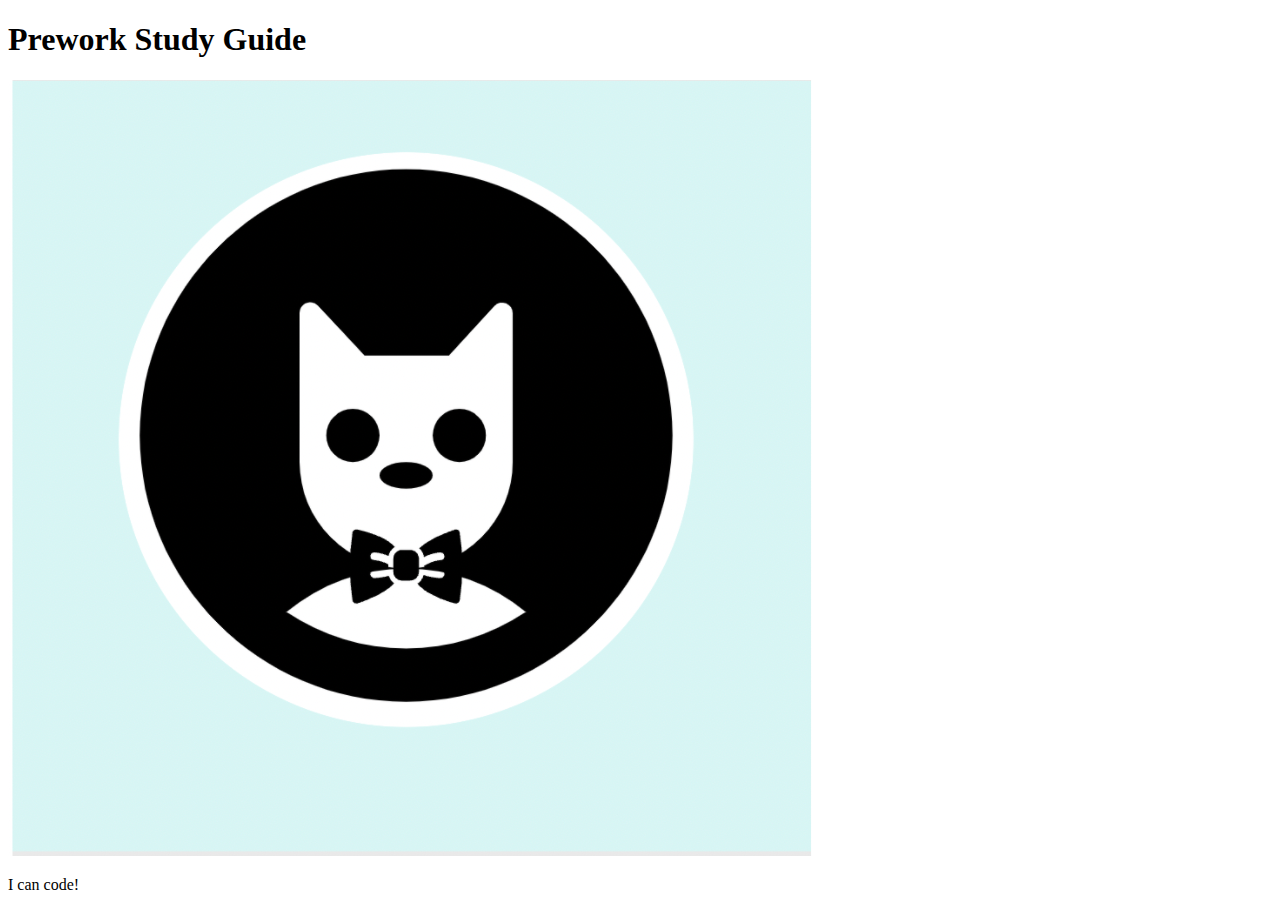
==== prework-study-guide starter code/index.html @ 8beee1b4 "add starter code" ====
<!DOCTYPE html>
<html lang="en">
  <head>
    <meta charset="UTF-8" />
    <meta http-equiv="X-UA-Compatible" content="IE=edge" />
    <meta name="viewport" content="width=device-width, initial-scale=1.0" />
    <title>Prework Study Guide</title>
  </head>
  <body>
    <header id="header">
      <h1>Prework Study Guide</h1>
      <img src="./assets/bowtie-cat.png" alt="Profile image of cat wearing a bow tie." />
    </header>
    <main>
      <!-- Student code goes here -->
    </main>

    <footer>
      <p>I can code!</p>
    </footer>
  </body>
</html>
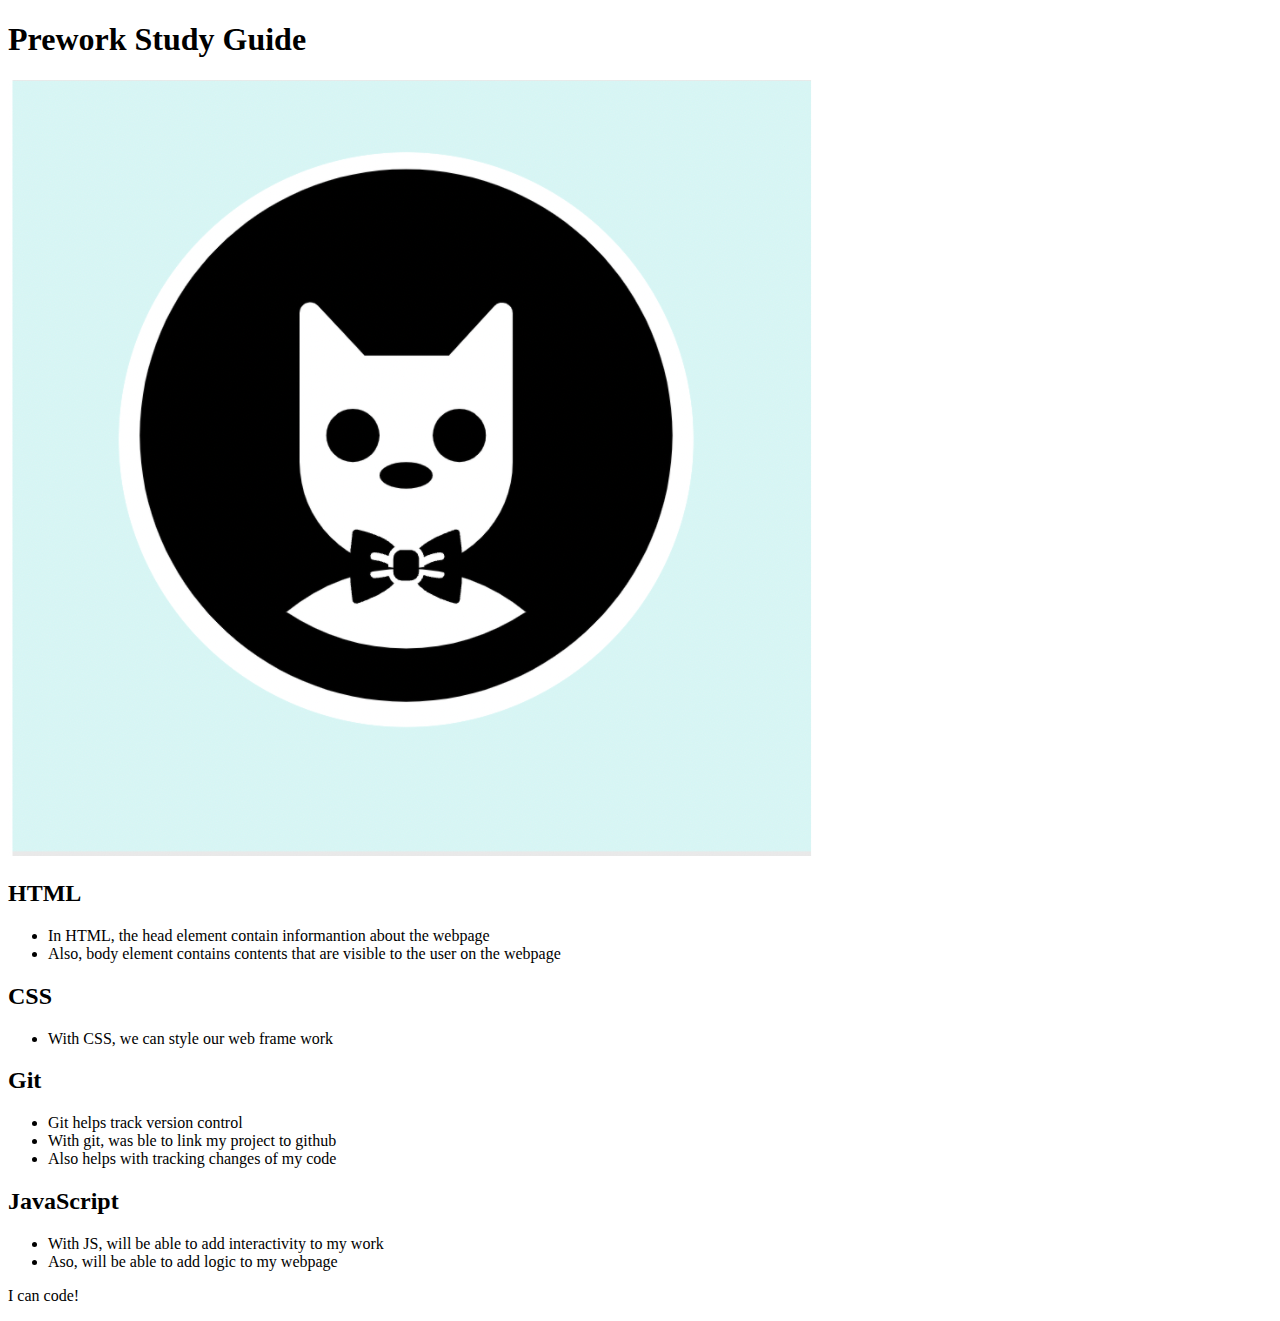
==== commit d0bc5114: "added code to html file" ====
--- a/prework-study-guide starter code/index.html
+++ b/prework-study-guide starter code/index.html
@@ -12,7 +12,42 @@
       <img src="./assets/bowtie-cat.png" alt="Profile image of cat wearing a bow tie." />
     </header>
     <main>
-      <!-- Student code goes here -->
+      <section class="card" id="html-section">
+        <h2> HTML</h2>
+        <ul>
+          <li>In HTML, the head element contain informantion about the webpage</li>
+          <li>Also, body element contains contents that are visible to the user on the webpage </li>
+        </ul>
+
+      </section>
+   
+      <section class="card" id="css-section">
+        <h2>CSS</h3>
+        <ul>
+          <li> With CSS, we can style our web frame work</li>
+        </ul>
+   
+      </section>
+   
+      <section class="card" id="git-section">
+        <h2>Git</h3>
+        <ul>
+          <li>Git helps track version control</li>
+          <li>With git, was ble to link my project to github</li>
+          <li>Also helps with tracking changes of my code</li>
+        </ul>
+   
+      </section>
+    
+   
+      <section class="card" id="javascript-section">
+        <h2>JavaScript</h4>
+        <ul>
+          <li>With JS, will be able to add interactivity to my work</li>
+          <li>Aso, will be able to add logic to my webpage</li>
+        </ul>
+   
+      </section>
     </main>
 
     <footer>
